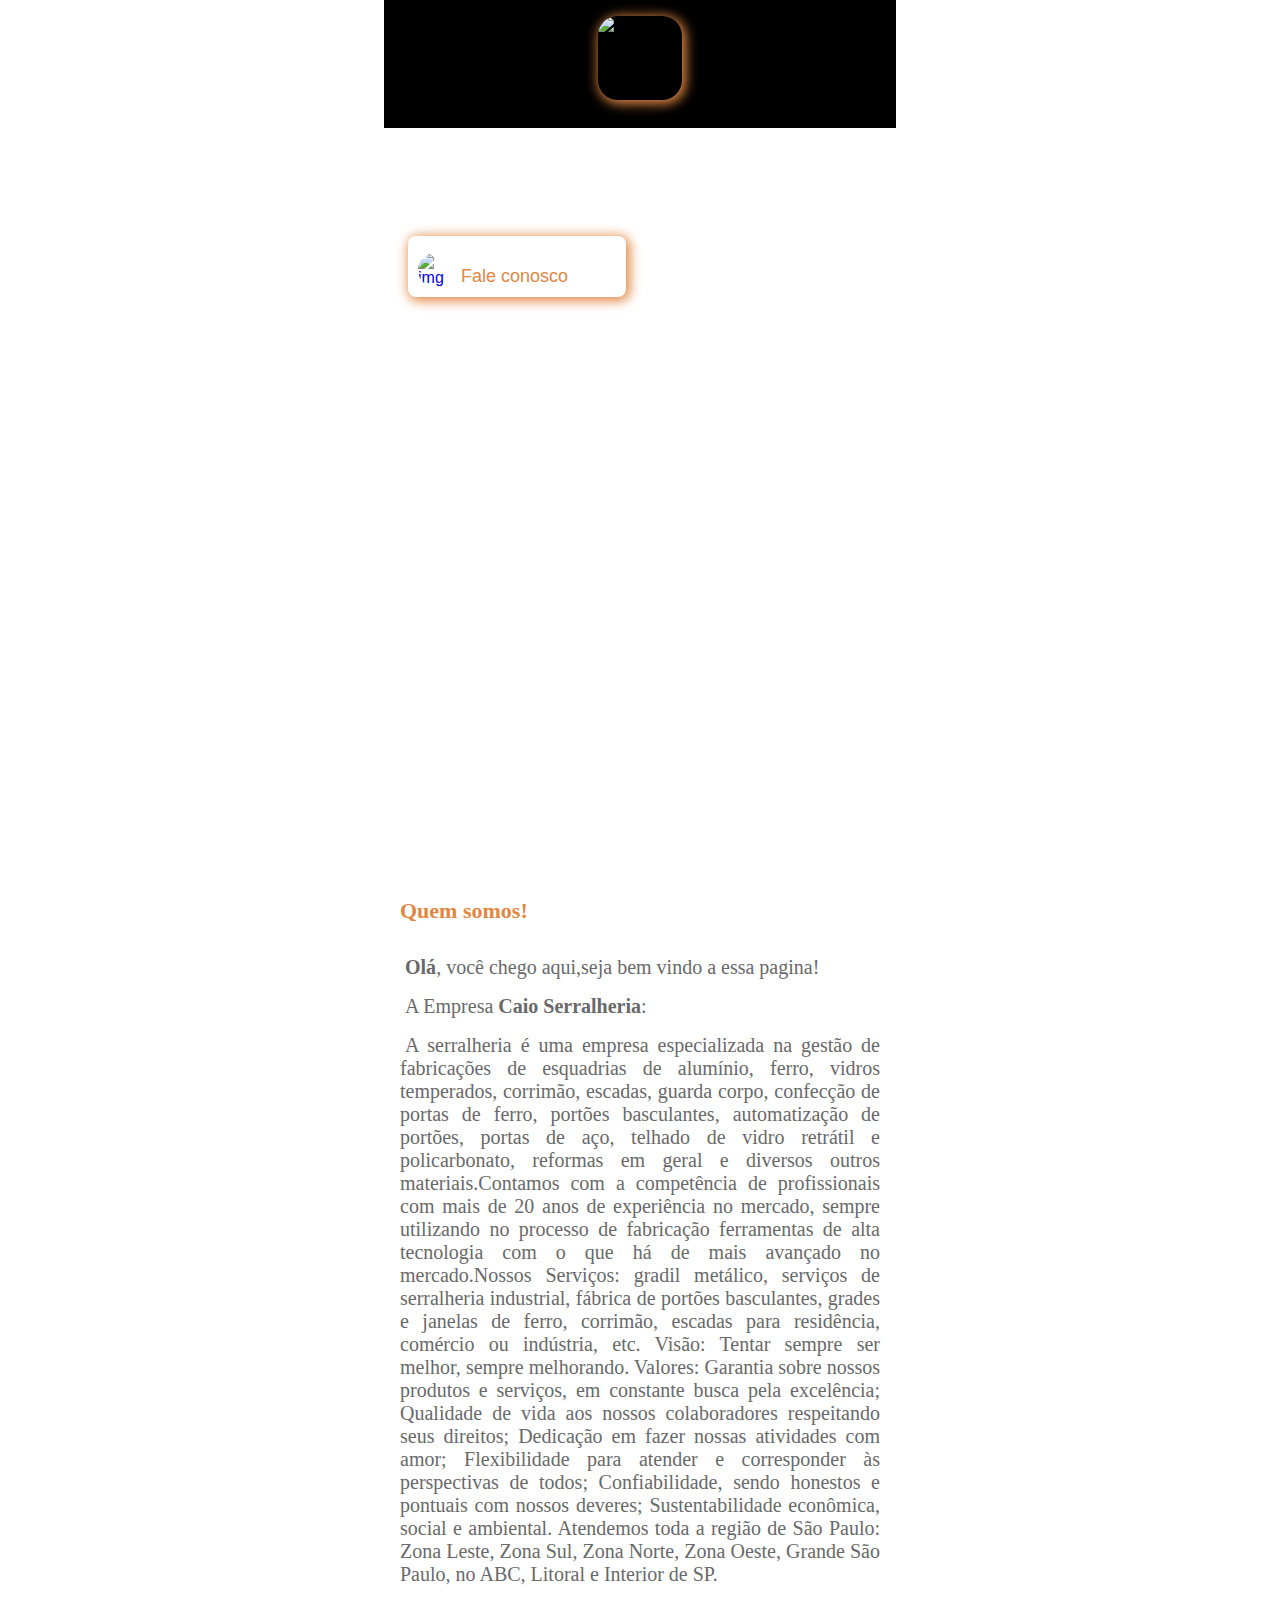
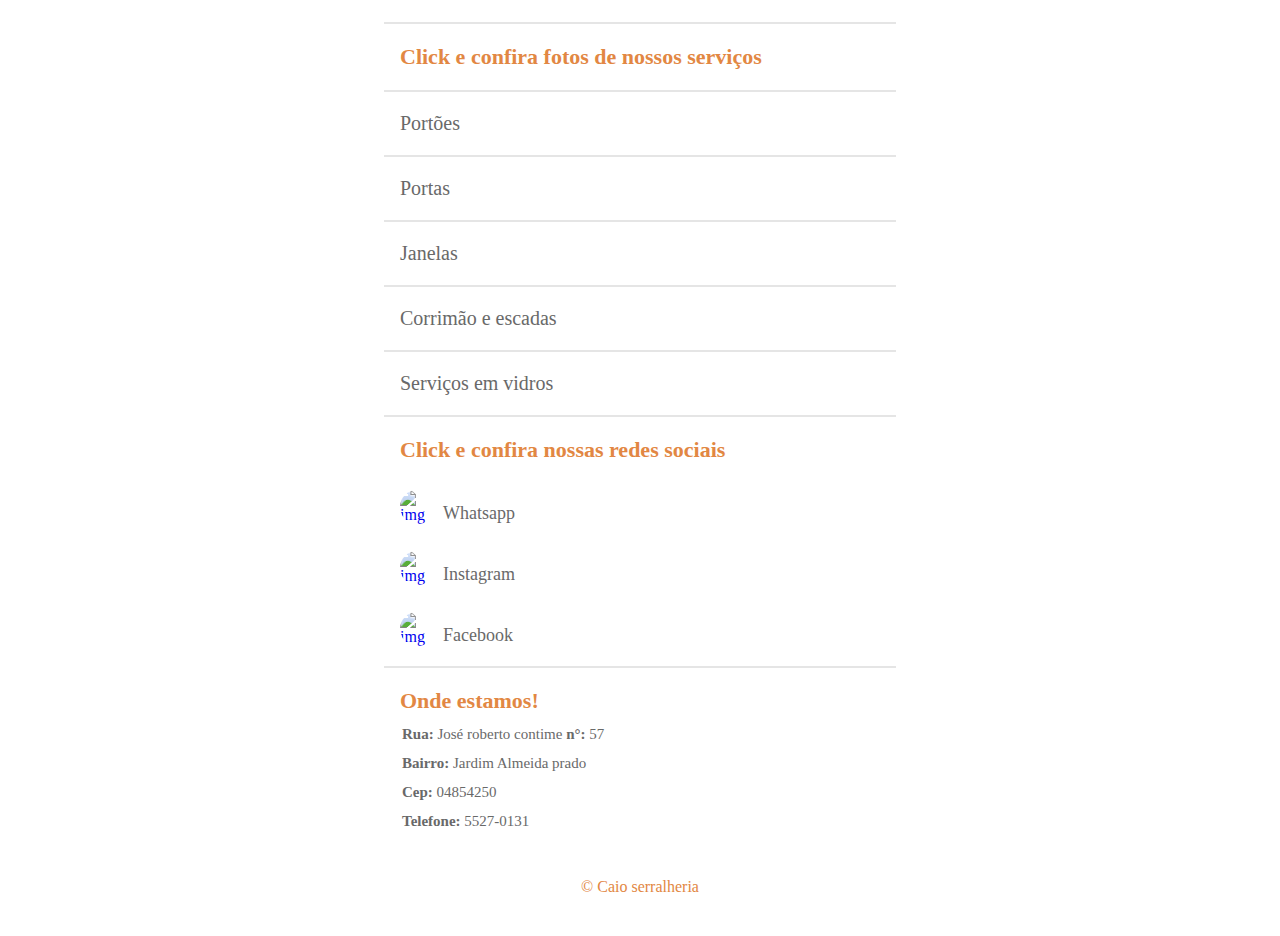
==== index.html @ f8bf64b4 "Update index.html" ====
<!DOCTYPE html>
<html>
  <head>
    <meta http-equiv="content-type" content="text/html; charset=utf-8" />
    
    <meta name="viewport" content="width=device-width, initial-scale=0.86, maximum-scale=5.0, minimum-scale=0.86">
    
    <meta name="Caio serralheria" content="">
    
    <title>Caio serralheria</title>
    
    <link rel="stylesheet" href="./style.css" type="text/css" media="all" />
    
    <link
    rel="stylesheet"
    href="https://cdnjs.cloudflare.com/ajax/libs/animate.css/4.1.1/animate.min.css"
  />
    
  </head>
  
  <body>
    <main>
      <div class="cabecalho">
        
        <img class="img_logo" src="https://CaioSerralheria.github.io/Caio.serralheria/Img/Logo.png" alt="logo" />
        
      </div>
      
      <div class="div_baner">
        
        <div class="div_txt_baner">
          
          <p class="txt_baner">Serviços em</p>
          
          <p class="p_baner">Ferro, alumínio e vidro</p>
          
           <a id="" href="https://api.whatsapp.com/send?1=pt_BR&phone=5511940133799">
              <div class="contato1">
              <img class="icom" src="https://CaioSerralheria.github.io/Caio.serralheria/Img/whats.png" alt="img">
               <p class="picom1">Fale conosco</p>
              </div>
            </a>
        
        
          <p class="p_baner" >
          <strong class="txt_email">Email: </strong>
          ricardo.castrorocha@gmail.com</p>
        </div>
        
      </div>

      <h1 class="txt_titulo">Quem somos!</h1>

      <div class="box">
        
        <p class="txt_quem_somos">
         <strong>Olá</strong>, você chego aqui,seja bem vindo a essa pagina!
        </p>

				<p class="txt_quem_somos">
				 A Empresa <strong>Caio Serralheria</strong>: 
		  	</p>

        <p class="txt_quem_somos">
          A serralheria é uma empresa especializada na gestão de fabricações de esquadrias de alumínio, ferro, vidros temperados, corrimão, escadas, guarda corpo, confecção de portas de ferro, portões basculantes, automatização de portões, portas de aço, telhado de vidro retrátil e policarbonato, reformas em geral e diversos outros materiais.Contamos com a competência de profissionais com mais de 20 anos de experiência no mercado, sempre utilizando no processo de fabricação ferramentas de alta tecnologia com o que há de mais avançado no mercado.Nossos Serviços: gradil metálico, serviços de serralheria industrial, fábrica de portões basculantes, grades e janelas de ferro, corrimão, escadas para residência, comércio ou indústria, etc. 

          Visão:
          Tentar sempre ser melhor, sempre melhorando. 

          Valores:
          Garantia sobre nossos produtos e serviços, em constante busca pela excelência;
          Qualidade de vida aos nossos colaboradores respeitando seus direitos;
          Dedicação em fazer nossas atividades com amor;
          Flexibilidade para atender e corresponder às perspectivas de todos;
          Confiabilidade, sendo honestos e pontuais com nossos deveres;
          Sustentabilidade econômica, social e ambiental.
          Atendemos toda a região de São Paulo: Zona Leste, Zona Sul, Zona Norte, Zona Oeste, Grande São Paulo, no ABC, Litoral e Interior de SP. 

         </p>

        
      </div>
      
      <div class="linha"></div>
     
      <h2 class="txt_titulo">Click e confira fotos de nossos serviços</h2>
       
       
       <div class="linha"></div>
      	
      	<a id="btn_portao" onclick="return false">
      		<p class="txt_servico">Portões</p>
      	</a>
      	
      	<div class="div_servico" id="div_portao">
  			</div>
  			
  			
  			<div class="linha"></div>
        
      	<a id="btn_portas" onclick="return false">
      		<p class="txt_servico">Portas</p>
      	</a>
      	
      	<div class="div_servico" id="div_porta">
  			</div>
      	

       <div class="linha"></div>

      	<a id="btn_janela" onclick="return false">
      		<p class="txt_servico">Janelas</p>
      	</a>
      	
      	<div class="div_servico" id="div_janela">
  			</div>
 
       <div class="linha"></div>

       <a id="btn_corrimao" onclick="return false">
          <p class="txt_servico">Corrimão e escadas</p>
        </a>
        
        <div class="div_servico" id="div_corrimao">
        </div>

      <div class="linha"></div>

      	<a id="btn_vidros" onclick="return false">
      		<p class="txt_servico">Serviços em vidros</p>
      	</a>
      	
      	<div class="div_servico" id="div_vidros">
  			</div>
     
      <div class="linha"></div>
   
    </main>
    
    <footer>
    	<h3 class="txt_titulo">Click e confira nossas redes sociais</h3>
      
    	<section class="redes">

		    <a href="https://api.whatsapp.com/send?1=pt_BR&phone=5511940133799">
		        <div class="facebook"  id="faceboo">
		          <img class="icom" src="https://CaioSerralheria.github.io/Caio.serralheria/Img/whats.png" alt="img">
		          <p class="picom">Whatsapp</p>
		        </div>
		    </a>

        <a href="https://instagram.com/caio_serralheria">
         
            <div class="facebook" id="faceboo">
              <img class="icom" src="https://CaioSerralheria.github.io/Caio.serralheria/Img/instagram.png" alt="img">
              <p class="picom">Instagram</p>
            </div>
        </a>
        

        <a href="https://www.facebook.com/caioserralheria2016">
         
          <div class="facebook" id="faceboo">
            <img class="icom" src="https://CaioSerralheria.github.io/Caio.serralheria/Img/facebook.png" alt="img">
            <p class="picom">Facebook</p>
          </div>
      </a>
      
      </section>

			
			<div class="linha"></div>
			
			<h3 class="txt_titulo">Onde estamos!</h3>
 	
   		<p class="txt_endereco"><strong>Rua: </strong> José roberto contime   <strong> n°: </strong>57</p>
   		<p class="txt_endereco"><strong>Bairro: </strong> Jardim Almeida prado</p>
   		<p class="txt_endereco"><strong>Cep: </strong> 04854250</p>
   		<p class="txt_endereco"><strong>Telefone: </strong> 5527-0131</p>



   		
    <div class="txtrodape">
      <p class="txtrodape">&copy;  Caio serralheria</p>
    </div>
    
  </footer>
      
  
   <script  src="https://CaioSerralheria.github.io/Caio.serralheria/Botao_portao.js" type="text/javascript" charset="utf-8"></script>
   
  </body>
</html>
---- style.css ----
* {
  margin: 0;
  padding: 0;
}
@media (min-width: 700px) {
  main{
    width: 40%;
    margin-left: auto;
    margin-right: auto;
  }

  footer{
    width: 40%;
    margin-left: auto;
    margin-right: auto;
  }

  
  .cabecalho {
    display: flex;
    flex-direction: column;
    align-items: center;
    animation: backInLeft;
    animation-duration: 1s;
    background-color: rgb(0, 0, 0);
    border: none;
    padding-bottom: 20px;

  }

  .img_logo {
    margin-top: 1rem;
    width: 84px;
    height: 84px;
    border-radius: 20px;
    box-shadow:2px 2px 12px 2px #e28743;
    margin-bottom:8px
  }
  .txt_logo {
    color: #e28743;
    font-size: 20px;
  }

  .div_baner {
    display: flex;
    flex-direction: column;
    background-image: url('https://CaioSerralheria.github.io/Caio.serralheria/Img/Baner.png');
    height: 750px;
    width: 100%;
    background-size: cover;
    background-repeat: no-repeat;
    animation: backInLeft;
    animation-duration: 1s;
    margin-top: 0px;
    border:none;
  }

  .div_txt_baner {
    margin-left: 16px;
    margin-top: 20px;
    font-family: Verdana, Geneva, Tahoma, sans-serif;
    
  }

  .txt_baner {
    color: white;
    font-size: 25px;
    margin-left: 22px;
  }

  .p_baner {
    color: white;
    font-size: 20px;
    margin-top: 1rem;
  }

  .txt_email {
    color: white;
    font-size: 20px;
  }

  .linha {
    border-top-color: dimgray;
    border: 0.5px;
    border-style: solid;
    margin-top: 20px;
    opacity: 0.1;
  }

  .txt_titulo {
    color: #e28743;
    font-size: 22px;
    margin-top: 20px;
    margin-left: 16px;
    animation: backInLeft;
    animation-duration: 1s;
  }


  .txt_servico {
    color: dimgray;
    font-size: 20px;
    margin-top: 20px;
    margin-left: 16px;
    animation: backInLeft;
    animation-duration: 1s;
  }

  .box{
    padding: 16px;
  }

  .txt_quem_somos {
    margin-top: 16px;
    font-size: 20px;
  
    animation: backInLeft;
    animation-duration: 1s;
    color: dimgray;
    text-align:justify;
    text-indent: 5px;

  }

  .div_servico {
    width: 0%;
    display: flex;
    align-items: center;
    flex-direction: column;
  }

  .img_servico {
    opacity: 0;
    transform: scale(0);
  }

  .img_servico2 {
    width: 93%;
    height: 93%;
    margin-left: auto;
    margin-right: auto;
    margin-top: 10px;
    border-radius: 8px;
    opacity: 1;
    transform: scale(1);
    animation: backInLeft;
    animation-duration: 1s;
    
  }


  a {
    text-decoration: none;
  }

  .icom {
    width: 35px;
    right: 35px;
    border-radius: 50px;
    margin-top: auto;
  }

  .picom {
    color: dimgray;
    margin-top: 20px;
    font-size: 18px;
    margin-left: 8px;
  }
  .picom1 {
    color:#e28743;
    margin-top: 20px;
    font-size: 18px;
    margin-left: 8px;
  }
  .contato1{
    display: flex;
    flex-direction: row;
    width: 40%;
    border-radius: 8px;
    background-color: white;
    box-shadow:2px 2px 12px 2px #e28743;
    padding: 10px;
    margin-top: 20px;
    margin-left: 8px;
    animation: tada;
    animation-duration: 3s;
  }


  .redes {
    display: flex;
    align-items:flex-start;
    flex-direction: column;

    
  }

  .facebook {
    display: flex;
    flex-direction: row;
    border-radius: 8px;
    margin-left: 16px;
    margin-top: 20px;

  }

  .facebook2 {
    display: flex;
    flex-direction: row; 
    border-radius: 8px;
    opacity: 1;
    transform: scale(1);
    animation: tada;
    animation-duration: 1s;
  }

  .txt_endereco{
    margin-top: 12px;
    font-size: 15px;
    margin-left: 18px;
    color: dimgray;
  }

  .txtrodape {
    display: flex;
    color: #e28743;
    margin-left: auto;
    margin-right: auto;
    margin-top: 24px;
    margin-bottom: 20px;
  }
}

@media (max-width: 700px) {

  .cabecalho {
    display: flex;
    flex-direction: column;
    align-items: center;
    animation: backInLeft;
    animation-duration: 1s;
    background-color: rgb(0, 0, 0);
    border: none;
    padding-bottom: 20px;

  }

  .img_logo {
    margin-top: 1rem;
    width: 84px;
    height: 84px;
    border-radius: 20px;
    box-shadow:2px 2px 12px 2px #e28743;
    margin-bottom:8px
  }
  .txt_logo {
    color: #e28743;
    font-size: 20px;
  }

  .div_baner {
    display: flex;
    flex-direction: column;
    background-image: url('https://CaioSerralheria.github.io/Caio.serralheria/Img/Baner.png');
    height: 750px;
    width: 100%;
    background-size: cover;
    background-repeat: no-repeat;
    animation: backInLeft;
    animation-duration: 1s;
    margin-top: 0px;
    border:none;
  }

  .div_txt_baner {
    margin-left: 16px;
    margin-top: 20px;
    font-family: Verdana, Geneva, Tahoma, sans-serif;
    
  }

  .txt_baner {
    color: white;
    font-size: 25px;
    margin-left: 22px;
  }

  .p_baner {
    color: white;
    font-size: 20px;
    margin-top: 1rem;
  }

  .txt_email {
    color: white;
    font-size: 20px;
  }

  .linha {
    border-top-color: dimgray;
    border: 0.5px;
    border-style: solid;
    margin-top: 20px;
    opacity: 0.1;
  }

  .txt_titulo {
    color: #e28743;
    font-size: 22px;
    margin-top: 20px;
    margin-left: 16px;
    animation: backInLeft;
    animation-duration: 1s;
  }


  .txt_servico {
    color: dimgray;
    font-size: 20px;
    margin-top: 20px;
    margin-left: 16px;
    animation: backInLeft;
    animation-duration: 1s;
  }

  .box{
    padding: 16px;
  }

  .txt_quem_somos {
    margin-top: 16px;
    font-size: 20px;
  
    animation: backInLeft;
    animation-duration: 1s;
    color: dimgray;
    text-align:justify;
    text-indent: 5px;

  }

  .div_servico {
    width: 0%;
    display: flex;
    align-items: center;
    flex-direction: column;
  }

  .img_servico {
    opacity: 0;
    transform: scale(0);
  }

  .img_servico2 {
    width: 93%;
    height: 93%;
    margin-left: auto;
    margin-right: auto;
    margin-top: 10px;
    border-radius: 8px;
    opacity: 1;
    transform: scale(1);
    animation: backInLeft;
    animation-duration: 1s;
    
  }


  a {
    text-decoration: none;
  }

  .icom {
    width: 35px;
    right: 35px;
    border-radius: 50px;
    margin-top: auto;
  }

  .picom {
    color: dimgray;
    margin-top: 20px;
    font-size: 18px;
    margin-left: 8px;
  }
  .picom1 {
    color:#e28743;
    margin-top: 20px;
    font-size: 18px;
    margin-left: 8px;
  }
  .contato1{
    display: flex;
    flex-direction: row;
    width: 40%;
    border-radius: 8px;
    background-color: white;
    box-shadow:2px 2px 12px 2px #e28743;
    padding: 10px;
    margin-top: 20px;
    margin-left: 8px;
    animation: tada;
    animation-duration: 3s;
  }


  .redes {
    display: flex;
    align-items:flex-start;
    flex-direction: column;

    
  }

  .facebook {
    display: flex;
    flex-direction: row;
    border-radius: 8px;
    margin-left: 16px;
    margin-top: 20px;

  }

  .facebook2 {
    display: flex;
    flex-direction: row; 
    border-radius: 8px;
    opacity: 1;
    transform: scale(1);
    animation: tada;
    animation-duration: 1s;
  }

  .txt_endereco{
    margin-top: 12px;
    font-size: 15px;
    margin-left: 18px;
    color: dimgray;
  }

  .txtrodape {
    display: flex;
    color: #e28743;
    margin-left: auto;
    margin-right: auto;
    margin-top: 24px;
    margin-bottom: 20px;
  }

}
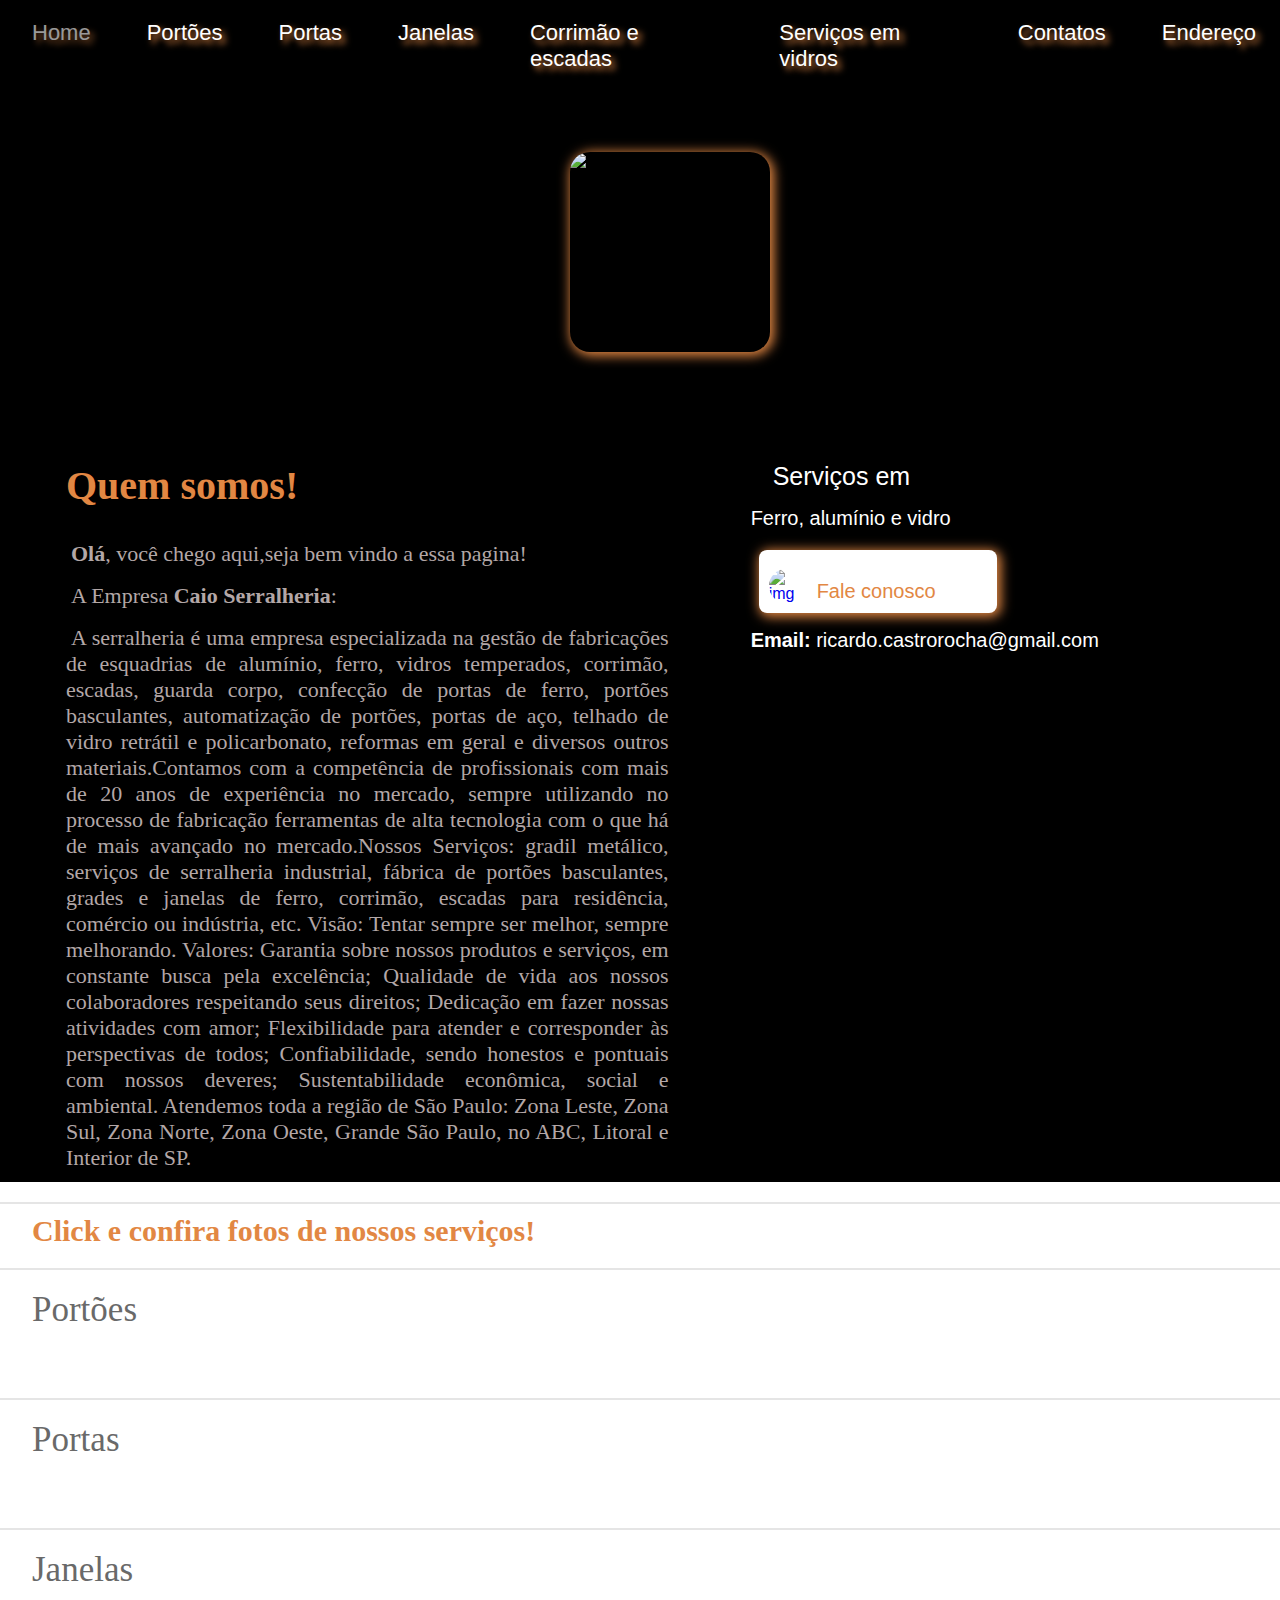
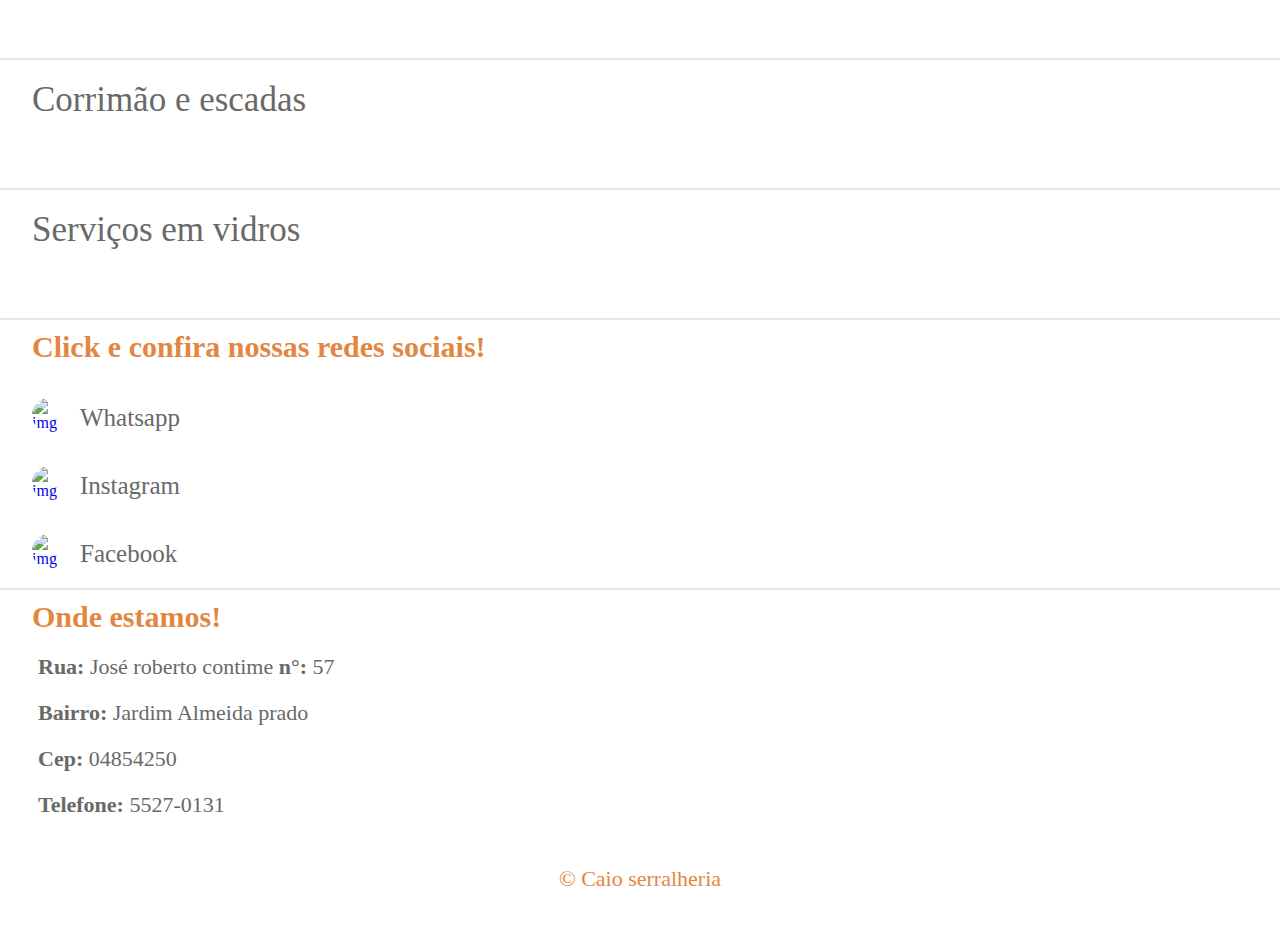
==== commit 66077633: "Update index.html" ====
--- a/index.html
+++ b/index.html
@@ -18,37 +18,149 @@
     
   </head>
   
-  <body>
-    <main>
+  <body >
+    <main >
+        
+      <div class="divMenu">
+
+        <a href="#">
+          
+          <div class="facebook" id="faceboo">
+            <p class="pMenu">Home</p>
+          </div>
+        </a>
+
+        <a  id="btn_menuPortao" href="#">
+          
+          <div class="facebook" id="faceboo">
+            <p class="pMenu">Portões</p>
+          </div>
+        </a>
+        
+      
+        <a href="#" id="btn_menuPortas">
+          
+          <div class="facebook" id="faceboo">
+            <p class="pMenu">Portas</p>
+          </div>
+        </a>
+      
+        <a href="#" id="btn_menuJanelas">
+          
+          <div class="facebook" id="faceboo">
+            <p class="pMenu">Janelas</p>
+          </div>
+        </a>
+        
+      
+        <a href="#" id="btn_menuCorrimao">
+          
+          <div class="facebook" id="faceboo">
+            <p class="pMenu">Corrimão e escadas</p>
+          </div>
+        </a>
+      
+        <a href="#" id="btn_menuVidros">
+          
+          <div class="facebook" id="faceboo">
+            <p class="pMenu">Serviços em vidros</p>
+          </div>
+        </a>
+        
+      
+        <a href="./contatos.html" id="btn_menuContatos">
+          
+          <div class="facebook" id="faceboo">
+            <p class="pMenu">Contatos</p>
+          </div>
+        </a>
+        
+      
+        <a href="https://www.google.com.br/maps/place/Rua+Jos%C3%A8+Roberto+Contime,+57+-+Jardim+Almeida+Prado,+S%C3%A3o+Paulo+-+SP,+04849-250/@-23.7770473,-46.6896535,17z/data=!3m1!4b1!4m5!3m4!1s0x94ce489577d291a1:0xb1bac70c24d3c2b!8m2!3d-23.7770522!4d-46.6874648" id="btn_menuEndereco">
+          
+          <div class="facebook" id="faceboo">
+            <p class="pMenu">Endereço</p>
+          </div>
+        </a>
+        
+      </div>
+
+      
+
       <div class="cabecalho">
-        
-        <img class="img_logo" src="https://CaioSerralheria.github.io/Caio.serralheria/Img/Logo.png" alt="logo" />
-        
+      
+        <img class="img_logo" src="./Img/logo2.png" alt="logo" />
+        
+
       </div>
-      
-      <div class="div_baner">
-        
-        <div class="div_txt_baner">
-          
-          <p class="txt_baner">Serviços em</p>
-          
-          <p class="p_baner">Ferro, alumínio e vidro</p>
-          
-           <a id="" href="https://api.whatsapp.com/send?1=pt_BR&phone=5511940133799">
-              <div class="contato1">
-              <img class="icom" src="https://CaioSerralheria.github.io/Caio.serralheria/Img/whats.png" alt="img">
-               <p class="picom1">Fale conosco</p>
-              </div>
-            </a>
-        
-        
-          <p class="p_baner" >
-          <strong class="txt_email">Email: </strong>
-          ricardo.castrorocha@gmail.com</p>
-        </div>
-        
+    
+
+      <div class="boxBaner">
+            
+        <div class="boxSobre2">
+
+          <h1 class="txt_titulo2">Quem somos!</h1>
+    
+          <div class="box">
+            
+            <p class="txt_quem_somos">
+            <strong>Olá</strong>, você chego aqui,seja bem vindo a essa pagina!
+            </p>
+    
+            <p class="txt_quem_somos">
+            A Empresa <strong>Caio Serralheria</strong>: 
+            </p>
+    
+            <p class="txt_quem_somos">
+              A serralheria é uma empresa especializada na gestão de fabricações de esquadrias de alumínio, ferro, vidros temperados, corrimão, escadas, guarda corpo, confecção de portas de ferro, portões basculantes, automatização de portões, portas de aço, telhado de vidro retrátil e policarbonato, reformas em geral e diversos outros materiais.Contamos com a competência de profissionais com mais de 20 anos de experiência no mercado, sempre utilizando no processo de fabricação ferramentas de alta tecnologia com o que há de mais avançado no mercado.Nossos Serviços: gradil metálico, serviços de serralheria industrial, fábrica de portões basculantes, grades e janelas de ferro, corrimão, escadas para residência, comércio ou indústria, etc. 
+    
+              Visão:
+              Tentar sempre ser melhor, sempre melhorando. 
+    
+              Valores:
+              Garantia sobre nossos produtos e serviços, em constante busca pela excelência;
+              Qualidade de vida aos nossos colaboradores respeitando seus direitos;
+              Dedicação em fazer nossas atividades com amor;
+              Flexibilidade para atender e corresponder às perspectivas de todos;
+              Confiabilidade, sendo honestos e pontuais com nossos deveres;
+              Sustentabilidade econômica, social e ambiental.
+              Atendemos toda a região de São Paulo: Zona Leste, Zona Sul, Zona Norte, Zona Oeste, Grande São Paulo, no ABC, Litoral e Interior de SP. 
+    
+            </p>
+    
+            
+          </div>
+        </div>
+
+        <div class="div_baner">
+          
+          <div class="div_txt_baner">
+            
+            <p class="txt_baner">Serviços em</p>
+            
+            <p class="p_baner">Ferro, alumínio e vidro</p>
+            
+            <a id="" href="https://api.whatsapp.com/send?1=pt_BR&phone=5511940133799">
+                <div class="contato1">
+                <img class="icom" src="https://CaioSerralheria.github.io/Caio.serralheria/Img/whats.png" alt="img">
+                <p class="picom1">Fale conosco</p>
+                </div>
+              </a>
+          
+          
+            <p class="p_baner" >
+            <strong class="txt_email">Email: </strong>
+            ricardo.castrorocha@gmail.com</p>
+
+          </div>
+
+          
+        </div>
+      
+
       </div>
 
+      <div class="boxSobre">
       <h1 class="txt_titulo">Quem somos!</h1>
 
       <div class="box">
@@ -80,48 +192,55 @@
 
         
       </div>
-      
+    </div>
       <div class="linha"></div>
      
-      <h2 class="txt_titulo">Click e confira fotos de nossos serviços</h2>
+      <h2 class="txt_titulo">Click e confira fotos de nossos serviços!</h2>
        
        
        <div class="linha"></div>
       	
-      	<a id="btn_portao" onclick="return false">
+      	<a id="btn_portao" >
       		<p class="txt_servico">Portões</p>
       	</a>
-      	
-      	<div class="div_servico" id="div_portao">
-  			</div>
-  			
+        
+      	<div class="box_fotos">
+          
+          <div class="div_servico" id="div_portao">
+          </div>
+        </div>
+          
   			
   			<div class="linha"></div>
         
       	<a id="btn_portas" onclick="return false">
       		<p class="txt_servico">Portas</p>
       	</a>
-      	
-      	<div class="div_servico" id="div_porta">
-  			</div>
-      	
+
+      	<div class="box_fotos">
+          <div class="div_servico" id="div_porta">
+          </div>
+        </div> 
 
        <div class="linha"></div>
 
       	<a id="btn_janela" onclick="return false">
       		<p class="txt_servico">Janelas</p>
       	</a>
-      	
-      	<div class="div_servico" id="div_janela">
-  			</div>
+      	<div class="box_fotos">
+          <div class="div_servico" id="div_janela">
+          </div>
+        </div>
  
        <div class="linha"></div>
 
        <a id="btn_corrimao" onclick="return false">
           <p class="txt_servico">Corrimão e escadas</p>
         </a>
-        
-        <div class="div_servico" id="div_corrimao">
+
+      	<div class="box_fotos" id="corrimaoDiv">   
+          <div class="div_servico" id="div_corrimao">
+          </div>
         </div>
 
       <div class="linha"></div>
@@ -129,16 +248,18 @@
       	<a id="btn_vidros" onclick="return false">
       		<p class="txt_servico">Serviços em vidros</p>
       	</a>
-      	
-      	<div class="div_servico" id="div_vidros">
-  			</div>
+
+      	<div class="box_fotos">
+          <div class="div_servico" id="div_vidros">
+          </div>
+        </div>
      
       <div class="linha"></div>
    
     </main>
     
-    <footer>
-    	<h3 class="txt_titulo">Click e confira nossas redes sociais</h3>
+ 
+    	<h3 class="txt_titulo">Click e confira nossas redes sociais!</h3>
       
     	<section class="redes">
 
@@ -169,7 +290,7 @@
       </section>
 
 			
-			<div class="linha"></div>
+			<div class="linha" ></div>
 			
 			<h3 class="txt_titulo">Onde estamos!</h3>
  	
@@ -181,14 +302,16 @@
 
 
    		
-    <div class="txtrodape">
+    <div class="txtrodape" id="final">
       <p class="txtrodape">&copy;  Caio serralheria</p>
     </div>
     
-  </footer>
+
       
   
-   <script  src="https://CaioSerralheria.github.io/Caio.serralheria/Botao_portao.js" type="text/javascript" charset="utf-8"></script>
+   <script  src="./Botao_portao.js" type="text/javascript" charset="utf-8"></script>
+   <script  src="./menu.js" type="text/javascript" charset="utf-8"></script>
+
    
   </body>
 </html>
--- a/style.css
+++ b/style.css
@@ -1,21 +1,344 @@
 * {
   margin: 0;
   padding: 0;
+
 }
-@media (min-width: 700px) {
+@media (min-width: 1200px) {
+
+  body{
+    position: sticky;
+
+  }
+
+  .bory{
+    background-color: black;
+  }
+
   main{
-    width: 40%;
+    width: 100%;
     margin-left: auto;
     margin-right: auto;
+
   }
 
   footer{
-    width: 40%;
+    width: 100%;
     margin-left: auto;
     margin-right: auto;
   }
 
   
+  .cabecalho {
+    display: flex;
+    flex-direction: row;
+    background-color: rgb(0, 0, 0);
+    border: none;
+    padding-left: 60px;
+    justify-content: center;
+
+  }
+
+  .img_logo {
+    margin-top: 80px;
+    width: 200px;
+    height: 200px;
+    border-radius: 20px;
+    box-shadow:2px 2px 12px 2px #e28743;
+    margin-bottom:80px;
+ 
+  }
+
+
+  .divMenu{
+    display: flex;
+    background-color:rgb(0, 0, 0);
+    width: 100%;
+    justify-content: center;    
+    margin-top: auto;
+    border-bottom: #e28743;
+  
+  }
+  
+  .pMenu {
+    margin-top: auto;
+    color: white;
+    font-size: 22px;
+    margin-right: 24px;
+    font-family: Verdana, Geneva, Tahoma, sans-serif;
+    text-shadow:4px 4px 6px #e28743;
+
+
+  }
+
+  a:hover{
+    opacity: 0.6;
+    animation: pulse;
+    animation-duration: 2s;
+}
+  
+
+
+  .boxBaner{
+    display: flex;
+    width: 100%;
+    background-color:black;
+
+  }
+
+  .boxSobre{
+    display: none;
+  }
+
+ 
+  .div_baner {
+    background-image: url('https://CaioSerralheria.github.io/Caio.serralheria/Img/Baner.png');
+    height: 650px;
+    width: 550px;
+    background-size: cover;
+    background-repeat: no-repeat;
+    animation: backInLeft;
+    animation-duration: 1s;
+    margin-top: 0px;
+    border:none;
+  }
+
+  .div_txt_baner {
+    height: 650px;
+    width: 100%;
+    margin-left: 16px;
+    margin-top: 30px;
+    font-family: Verdana, Geneva, Tahoma, sans-serif;
+    
+  }
+
+  .boxSobre2{
+    height: 750px;
+    width: 50%;
+    margin-left: 50px;
+    margin-right: 50px;
+  }
+
+  .txt_baner {
+    color: white;
+    font-size: 25px;
+    margin-left: 22px;
+  }
+
+  .p_baner {
+    color: white;
+    font-size: 20px;
+    margin-top: 1rem;
+  }
+
+  .txt_email {
+    color: white;
+    font-size: 20px;
+  }
+
+  .linha {
+    border-top-color: dimgray;
+    border: 0.5px;
+    border-style: solid;
+    margin-top: 20px;
+    opacity: 0.1;
+  }
+
+
+  .txt_titulo2 {
+    color: #e28743;
+    font-size: 40px;
+    margin-bottom: auto;
+    margin-left: 16px;
+    animation: backInLeft;
+    animation-duration: 1s;
+    margin-top: 30px;
+    
+  }
+  .txt_titulo {
+    color: #e28743;
+    font-size: 30px;
+    margin-bottom: auto;
+    margin-left: 32px;
+    animation: backInLeft;
+    animation-duration: 1s;
+    margin-top: 10px;
+  }
+  .txt_tituloContatos {
+    
+    margin-top: 120px;
+  }
+
+  .txt_servico {
+    color: dimgray;
+    font-size: 35px;
+    margin-top: 20px;
+    margin-left: 32px;
+    animation: backInLeft;
+    animation-duration: 1s;
+
+  }
+
+  .box{
+    padding: 16px;
+  }
+
+  .txt_quem_somos {
+    margin-top: 16px;
+    font-size: 22px;
+  
+    animation: backInLeft;
+    animation-duration: 1s;
+    color: rgb(179, 167, 167);
+    text-align:justify;
+    text-indent: 5px;
+
+  }
+
+  .div_servico {
+    width: 0%;
+    display: flex;
+
+  }
+
+  .box_fotos{
+    display: flex;
+    flex-direction: row;
+    padding: 16px;
+    overflow-x: scroll;
+    overflow-y: hidden;
+    white-space: nowrap;
+
+  }
+  ::-webkit-scrollbar{
+    display: none;
+  }
+  
+  .img_servico {
+    opacity: 0;
+    transform: scale(0);
+  }
+
+  .img_servico2 {
+    background-color: #e28743;
+    width: 400px;
+    height: 400px;
+    margin-top: 10px;
+    border-radius: 8px;
+    opacity: 1;
+    transform: scale(1);
+    animation: backInRight;
+    animation-duration: 1s;
+    box-shadow:2px 2px 12px 2px #707070;
+    margin-left: 20px;
+  
+  }
+
+
+  a {
+    text-decoration: none;
+    scroll-behavior: smooth;
+  }
+
+  .icom {
+    width: 40px;
+    right: 40px;
+    border-radius: 50px;
+    margin-top: auto;
+  }
+
+  .picom {
+    color: dimgray;
+    margin-top: 20px;
+    font-size: 25px;
+    margin-left: 8px;
+  }
+
+  .picom1 {
+    color:#e28743;
+    margin-top: 20px;
+    font-size: 20px;
+    margin-left: 8px;
+  }
+
+  .contato1{
+    display: flex;
+    flex-direction: row;
+    width: 40%;
+    border-radius: 8px;
+    background-color: white;
+    box-shadow:2px 2px 12px 2px #e28743;
+    padding: 10px;
+    margin-top: 20px;
+    margin-left: 8px;
+    animation: tada;
+    animation-duration: 3s;
+  }
+
+  .icom:hover{
+    animation: tada;
+    animation-duration: 3s;
+
+  }
+
+
+  .redes {
+    display: flex;
+    align-items:flex-start;
+    flex-direction: column;
+
+    
+  }
+
+  .facebook {
+    display: flex;
+    flex-direction: row;
+    border-radius: 8px;
+    margin-left: 32px;
+    margin-top: 20px;
+
+  }
+
+  .facebook2 {
+    display: flex;
+    flex-direction: row; 
+    border-radius: 8px;
+    opacity: 1;
+    transform: scale(1);
+    animation: tada;
+    animation-duration: 1s;
+    margin-left: 32px;
+
+  }
+
+  .txt_endereco{
+    margin-top: 20px;
+    font-size: 22px;
+    margin-left: 38px;
+    color: dimgray;
+  }
+
+  .txtrodape {
+    display: flex;
+    color: #e28743;
+    margin-left: auto;
+    margin-right: auto;
+    margin-top: 24px;
+    margin-bottom: 20px;
+    font-size: 22px;
+
+  }
+}
+
+@media (max-width: 1200px) {
+
+  .divMenu{
+    display: none;
+  }
+
+  .boxSobre2{
+    display: none;
+  }
+
   .cabecalho {
     display: flex;
     flex-direction: column;
@@ -135,8 +458,8 @@
   }
 
   .img_servico2 {
-    width: 93%;
-    height: 93%;
+    width: 410px;
+    height: 410px;
     margin-left: auto;
     margin-right: auto;
     margin-top: 10px;
@@ -229,222 +552,5 @@
     margin-top: 24px;
     margin-bottom: 20px;
   }
-}
-
-@media (max-width: 700px) {
-
-  .cabecalho {
-    display: flex;
-    flex-direction: column;
-    align-items: center;
-    animation: backInLeft;
-    animation-duration: 1s;
-    background-color: rgb(0, 0, 0);
-    border: none;
-    padding-bottom: 20px;
-
-  }
-
-  .img_logo {
-    margin-top: 1rem;
-    width: 84px;
-    height: 84px;
-    border-radius: 20px;
-    box-shadow:2px 2px 12px 2px #e28743;
-    margin-bottom:8px
-  }
-  .txt_logo {
-    color: #e28743;
-    font-size: 20px;
-  }
-
-  .div_baner {
-    display: flex;
-    flex-direction: column;
-    background-image: url('https://CaioSerralheria.github.io/Caio.serralheria/Img/Baner.png');
-    height: 750px;
-    width: 100%;
-    background-size: cover;
-    background-repeat: no-repeat;
-    animation: backInLeft;
-    animation-duration: 1s;
-    margin-top: 0px;
-    border:none;
-  }
-
-  .div_txt_baner {
-    margin-left: 16px;
-    margin-top: 20px;
-    font-family: Verdana, Geneva, Tahoma, sans-serif;
-    
-  }
-
-  .txt_baner {
-    color: white;
-    font-size: 25px;
-    margin-left: 22px;
-  }
-
-  .p_baner {
-    color: white;
-    font-size: 20px;
-    margin-top: 1rem;
-  }
-
-  .txt_email {
-    color: white;
-    font-size: 20px;
-  }
-
-  .linha {
-    border-top-color: dimgray;
-    border: 0.5px;
-    border-style: solid;
-    margin-top: 20px;
-    opacity: 0.1;
-  }
-
-  .txt_titulo {
-    color: #e28743;
-    font-size: 22px;
-    margin-top: 20px;
-    margin-left: 16px;
-    animation: backInLeft;
-    animation-duration: 1s;
-  }
-
-
-  .txt_servico {
-    color: dimgray;
-    font-size: 20px;
-    margin-top: 20px;
-    margin-left: 16px;
-    animation: backInLeft;
-    animation-duration: 1s;
-  }
-
-  .box{
-    padding: 16px;
-  }
-
-  .txt_quem_somos {
-    margin-top: 16px;
-    font-size: 20px;
-  
-    animation: backInLeft;
-    animation-duration: 1s;
-    color: dimgray;
-    text-align:justify;
-    text-indent: 5px;
-
-  }
-
-  .div_servico {
-    width: 0%;
-    display: flex;
-    align-items: center;
-    flex-direction: column;
-  }
-
-  .img_servico {
-    opacity: 0;
-    transform: scale(0);
-  }
-
-  .img_servico2 {
-    width: 93%;
-    height: 93%;
-    margin-left: auto;
-    margin-right: auto;
-    margin-top: 10px;
-    border-radius: 8px;
-    opacity: 1;
-    transform: scale(1);
-    animation: backInLeft;
-    animation-duration: 1s;
-    
-  }
-
-
-  a {
-    text-decoration: none;
-  }
-
-  .icom {
-    width: 35px;
-    right: 35px;
-    border-radius: 50px;
-    margin-top: auto;
-  }
-
-  .picom {
-    color: dimgray;
-    margin-top: 20px;
-    font-size: 18px;
-    margin-left: 8px;
-  }
-  .picom1 {
-    color:#e28743;
-    margin-top: 20px;
-    font-size: 18px;
-    margin-left: 8px;
-  }
-  .contato1{
-    display: flex;
-    flex-direction: row;
-    width: 40%;
-    border-radius: 8px;
-    background-color: white;
-    box-shadow:2px 2px 12px 2px #e28743;
-    padding: 10px;
-    margin-top: 20px;
-    margin-left: 8px;
-    animation: tada;
-    animation-duration: 3s;
-  }
-
-
-  .redes {
-    display: flex;
-    align-items:flex-start;
-    flex-direction: column;
-
-    
-  }
-
-  .facebook {
-    display: flex;
-    flex-direction: row;
-    border-radius: 8px;
-    margin-left: 16px;
-    margin-top: 20px;
-
-  }
-
-  .facebook2 {
-    display: flex;
-    flex-direction: row; 
-    border-radius: 8px;
-    opacity: 1;
-    transform: scale(1);
-    animation: tada;
-    animation-duration: 1s;
-  }
-
-  .txt_endereco{
-    margin-top: 12px;
-    font-size: 15px;
-    margin-left: 18px;
-    color: dimgray;
-  }
-
-  .txtrodape {
-    display: flex;
-    color: #e28743;
-    margin-left: auto;
-    margin-right: auto;
-    margin-top: 24px;
-    margin-bottom: 20px;
-  }
 
 } 
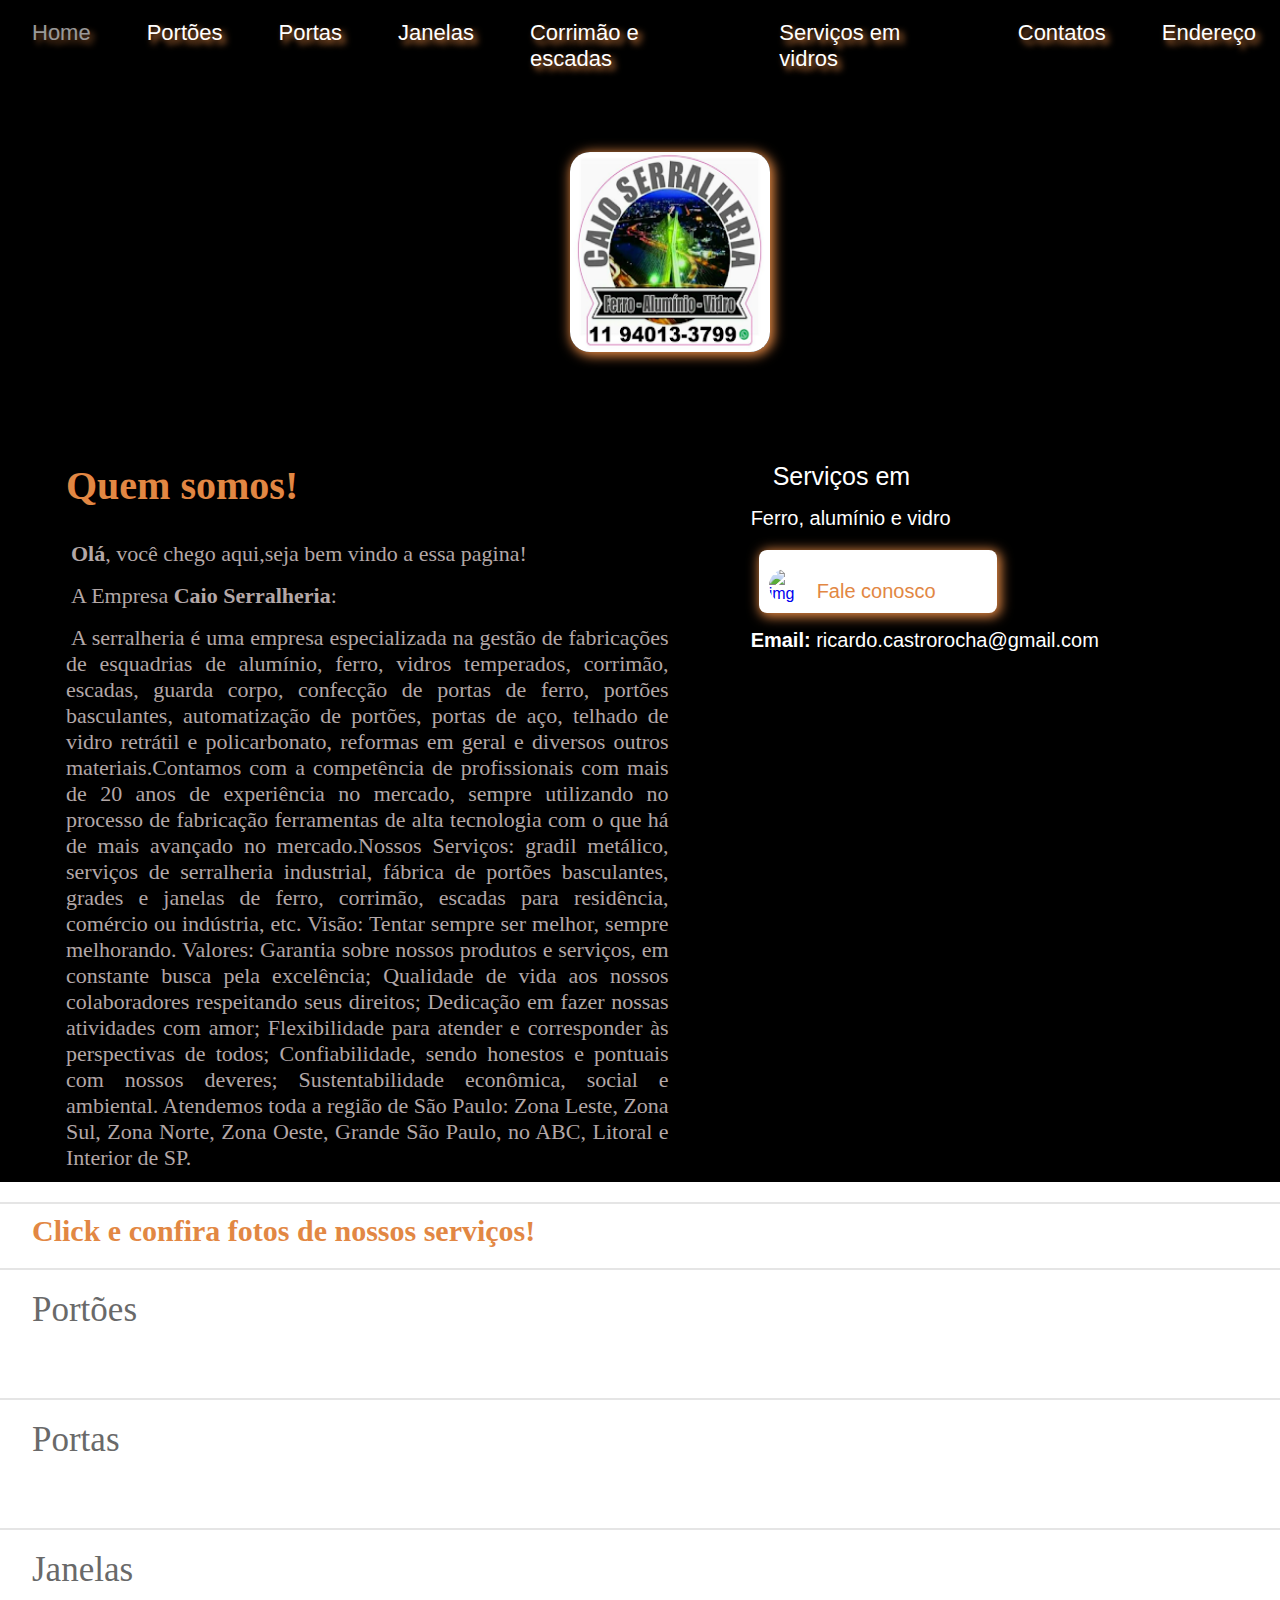
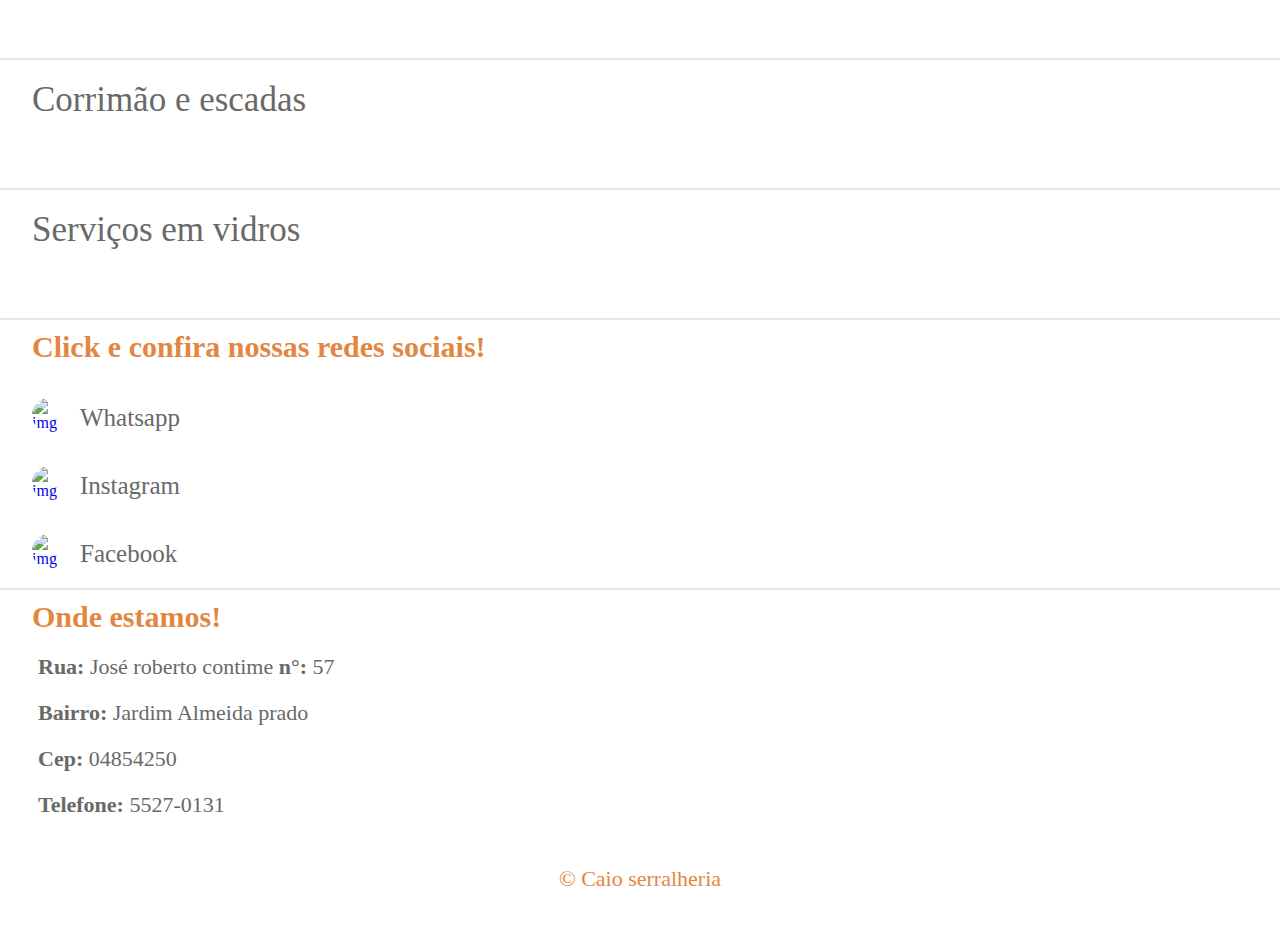
==== commit 03472207: "Update index.html" ====
--- a/index.html
+++ b/index.html
@@ -3,7 +3,7 @@
   <head>
     <meta http-equiv="content-type" content="text/html; charset=utf-8" />
     
-    <meta name="viewport" content="width=device-width, initial-scale=0.86, maximum-scale=5.0, minimum-scale=0.86">
+    <meta name="viewport" content="width=device-width, initial-scale=0.86, maximum-scale=5.0,">
     
     <meta name="Caio serralheria" content="">
     
@@ -89,7 +89,7 @@
 
       <div class="cabecalho">
       
-        <img class="img_logo" src="./Img/logo2.png" alt="logo" />
+        <img class="img_logo" src="https://CaioSerralheria.github.io/Caio.serralheria/Img/logo2.png" alt="logo" />
         
 
       </div>
@@ -309,8 +309,8 @@
 
       
   
-   <script  src="./Botao_portao.js" type="text/javascript" charset="utf-8"></script>
-   <script  src="./menu.js" type="text/javascript" charset="utf-8"></script>
+   <script  src="https://CaioSerralheria.github.io/Caio.serralheria/Botao_portao.js" type="text/javascript" charset="utf-8"></script>
+   <script  src="https://CaioSerralheria.github.io/Caio.serralheria/menu.js" type="text/javascript" charset="utf-8"></script>
 
    
   </body>
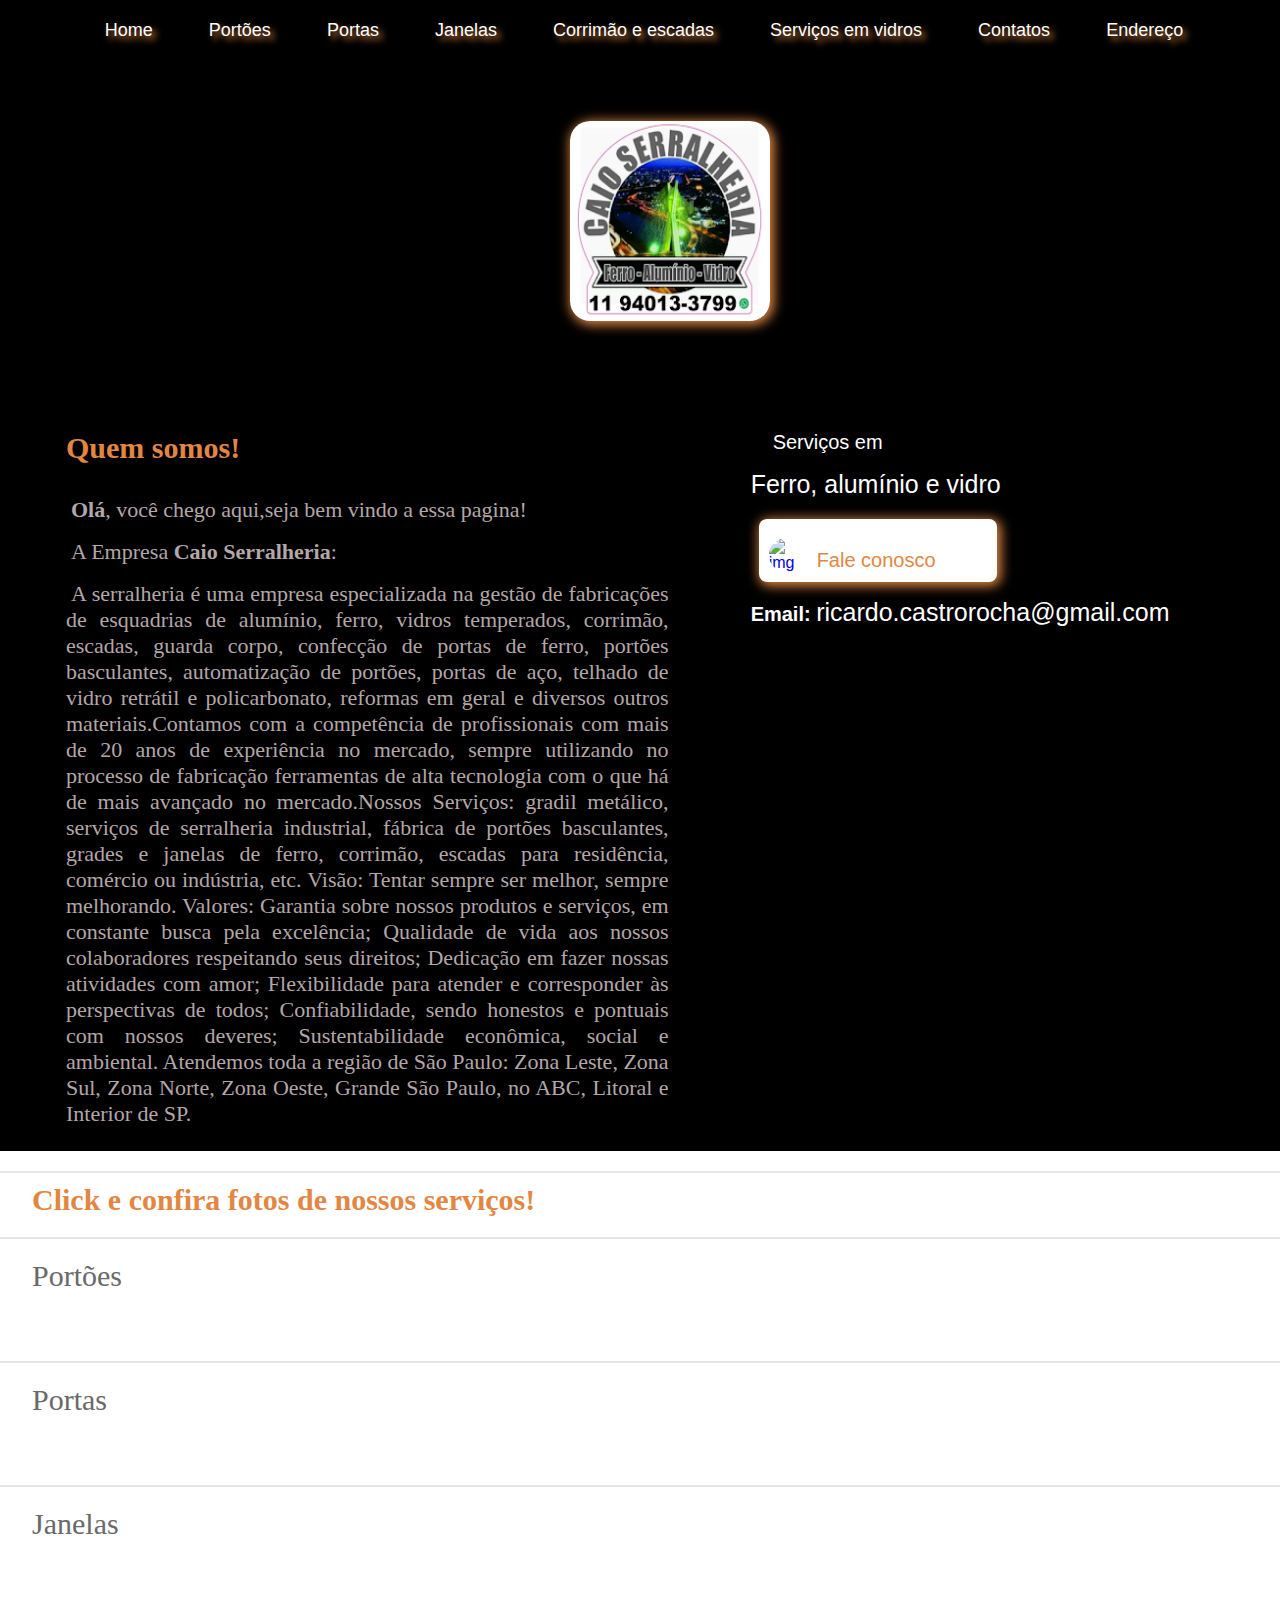
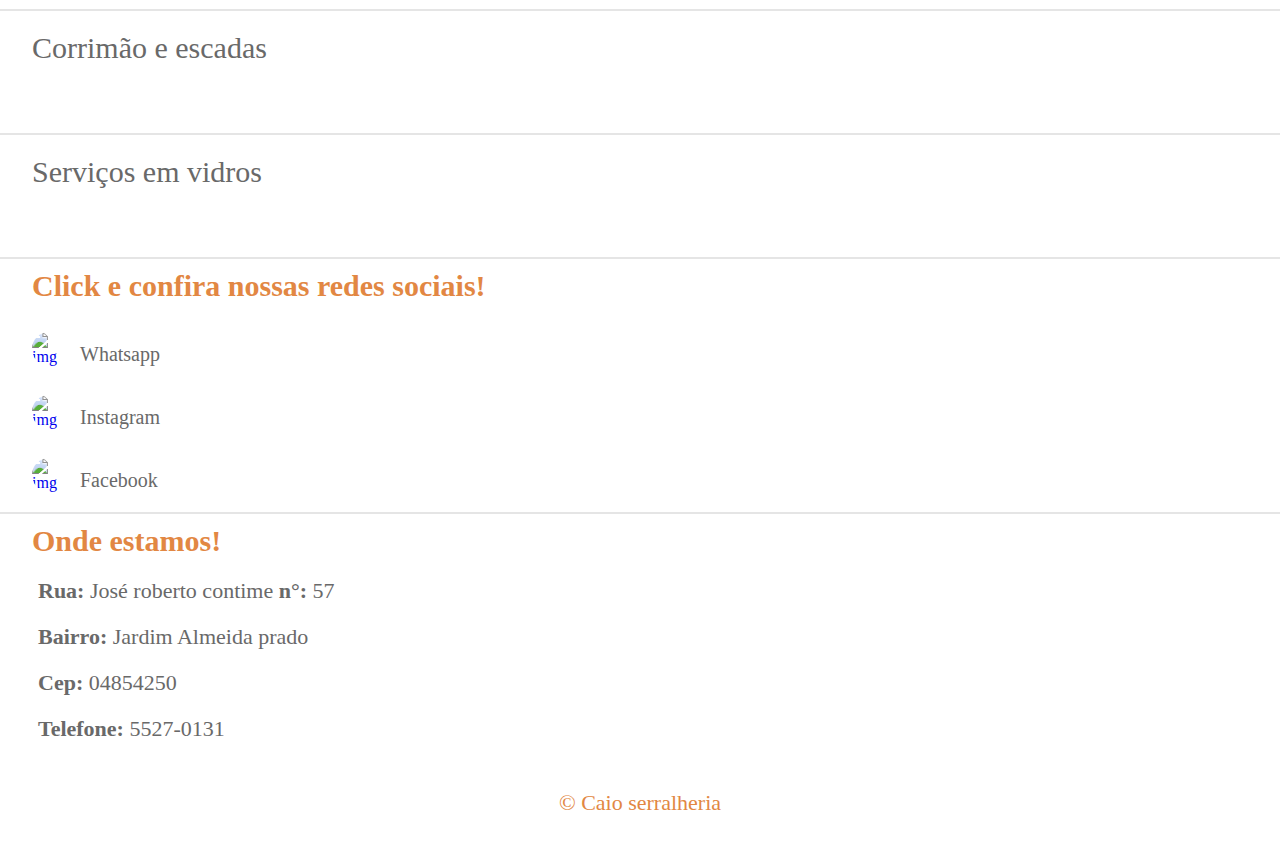
==== commit acfa2188: "Update index.html" ====
--- a/index.html
+++ b/index.html
@@ -2,8 +2,7 @@
 <html>
   <head>
     <meta http-equiv="content-type" content="text/html; charset=utf-8" />
-    
-    <meta name="viewport" content="width=device-width, initial-scale=0.86, maximum-scale=5.0,">
+   
     
     <meta name="Caio serralheria" content="">
     
--- a/style.css
+++ b/style.css
@@ -62,7 +62,7 @@
   .pMenu {
     margin-top: auto;
     color: white;
-    font-size: 22px;
+    font-size: 18px;
     margin-right: 24px;
     font-family: Verdana, Geneva, Tahoma, sans-serif;
     text-shadow:4px 4px 6px #e28743;
@@ -120,13 +120,13 @@
 
   .txt_baner {
     color: white;
+    font-size: 20px;
+    margin-left: 22px;
+  }
+
+  .p_baner {
+    color: white;
     font-size: 25px;
-    margin-left: 22px;
-  }
-
-  .p_baner {
-    color: white;
-    font-size: 20px;
     margin-top: 1rem;
   }
 
@@ -146,7 +146,7 @@
 
   .txt_titulo2 {
     color: #e28743;
-    font-size: 40px;
+    font-size: 30px;
     margin-bottom: auto;
     margin-left: 16px;
     animation: backInLeft;
@@ -170,7 +170,7 @@
 
   .txt_servico {
     color: dimgray;
-    font-size: 35px;
+    font-size: 30px;
     margin-top: 20px;
     margin-left: 32px;
     animation: backInLeft;
@@ -249,7 +249,7 @@
   .picom {
     color: dimgray;
     margin-top: 20px;
-    font-size: 25px;
+    font-size: 20px;
     margin-left: 8px;
   }
 
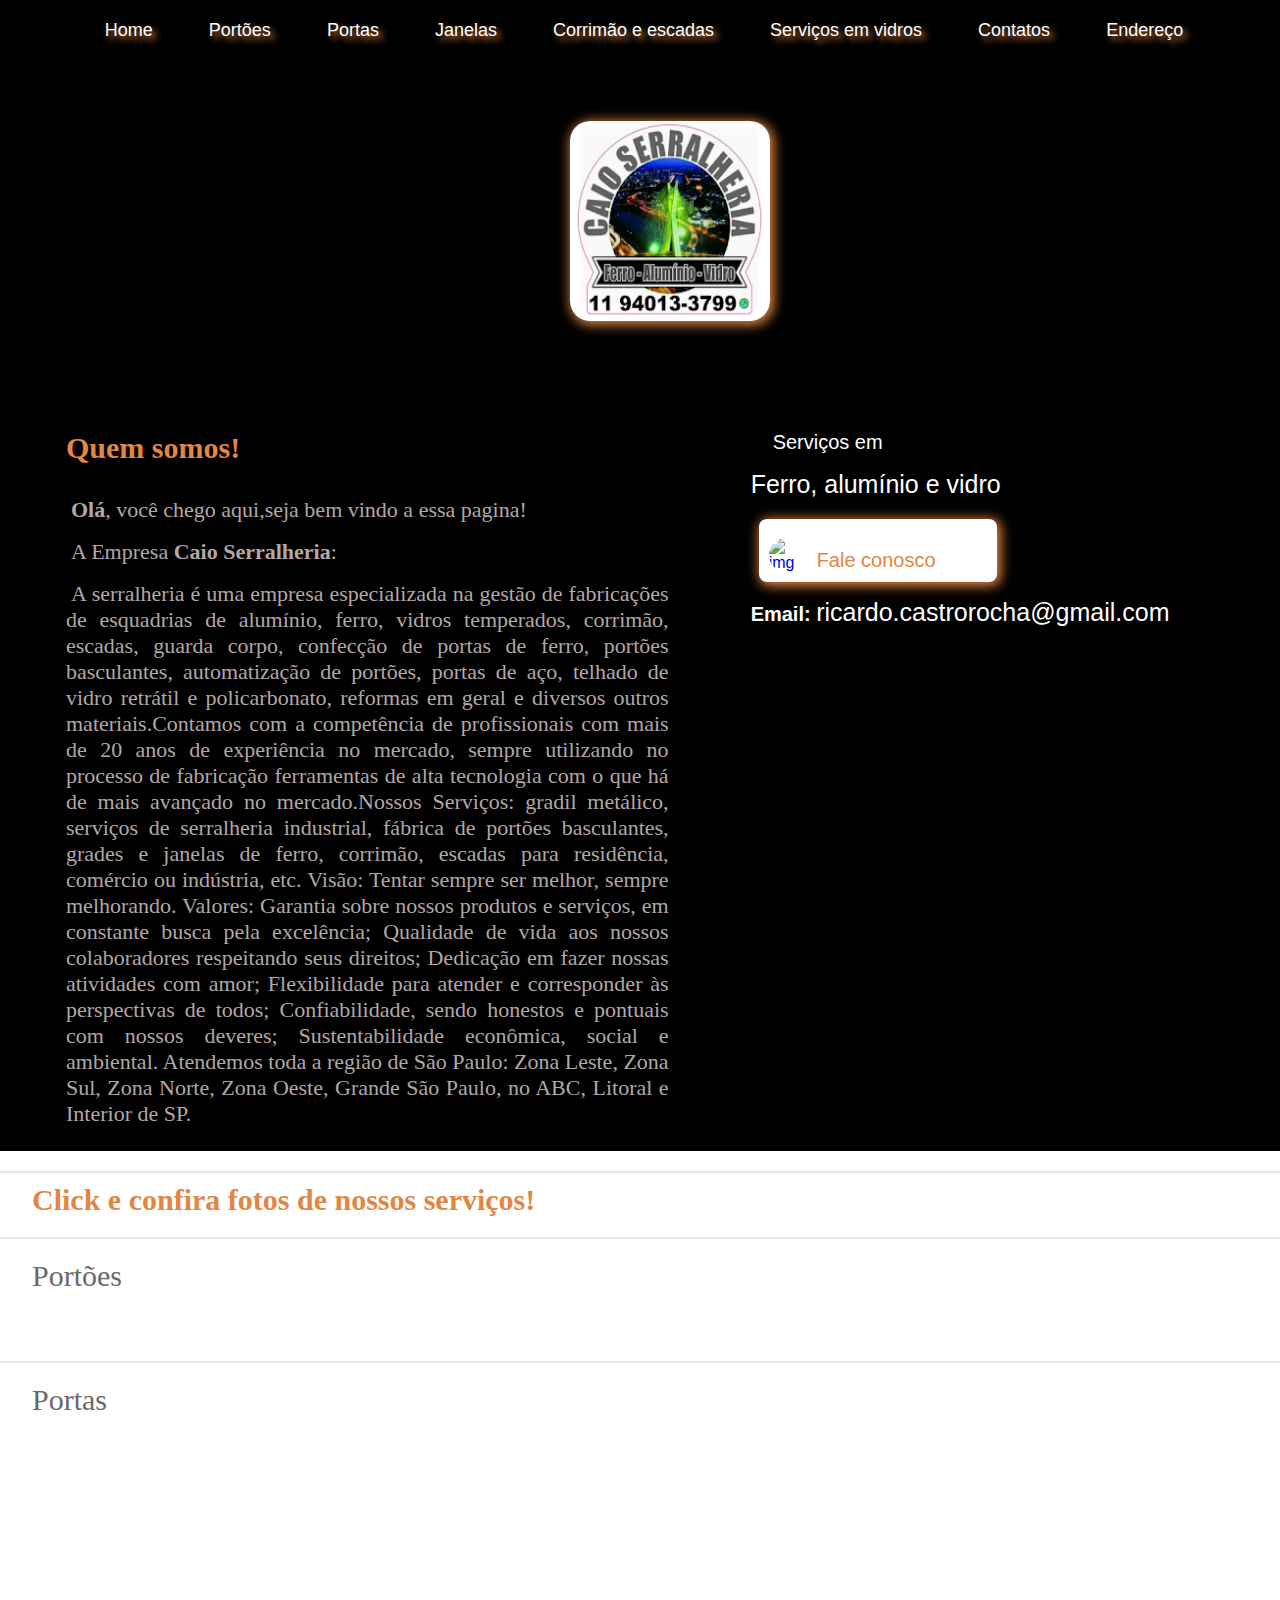
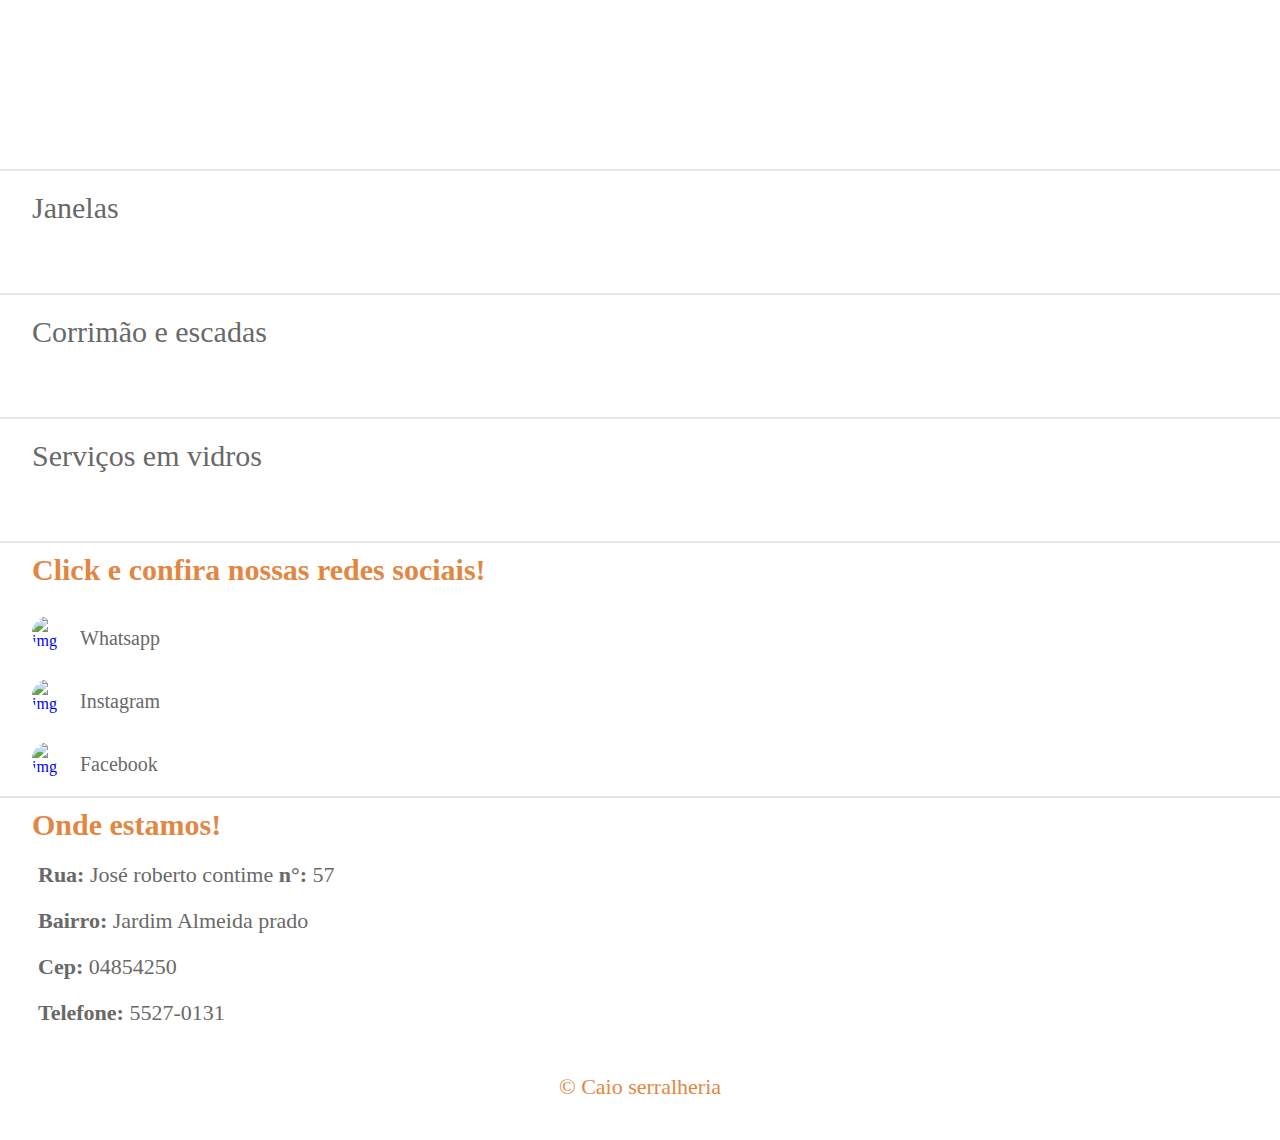
==== commit 2cc1a086: "Update index.html" ====
--- a/index.html
+++ b/index.html
@@ -2,7 +2,8 @@
 <html>
   <head>
     <meta http-equiv="content-type" content="text/html; charset=utf-8" />
-   
+    <meta name="viewport" content="width=device-width, initial-scale=0.86, maximum-scale=5.0, minimum-scale=0.86">
+
     
     <meta name="Caio serralheria" content="">
     
--- a/style.css
+++ b/style.css
@@ -368,7 +368,7 @@
     display: flex;
     flex-direction: column;
     background-image: url('https://CaioSerralheria.github.io/Caio.serralheria/Img/Baner.png');
-    height: 750px;
+    height: 1000px;
     width: 100%;
     background-size: cover;
     background-repeat: no-repeat;
@@ -458,8 +458,8 @@
   }
 
   .img_servico2 {
-    width: 410px;
-    height: 410px;
+    width: 90%;
+    height: 90%;
     margin-left: auto;
     margin-right: auto;
     margin-top: 10px;
